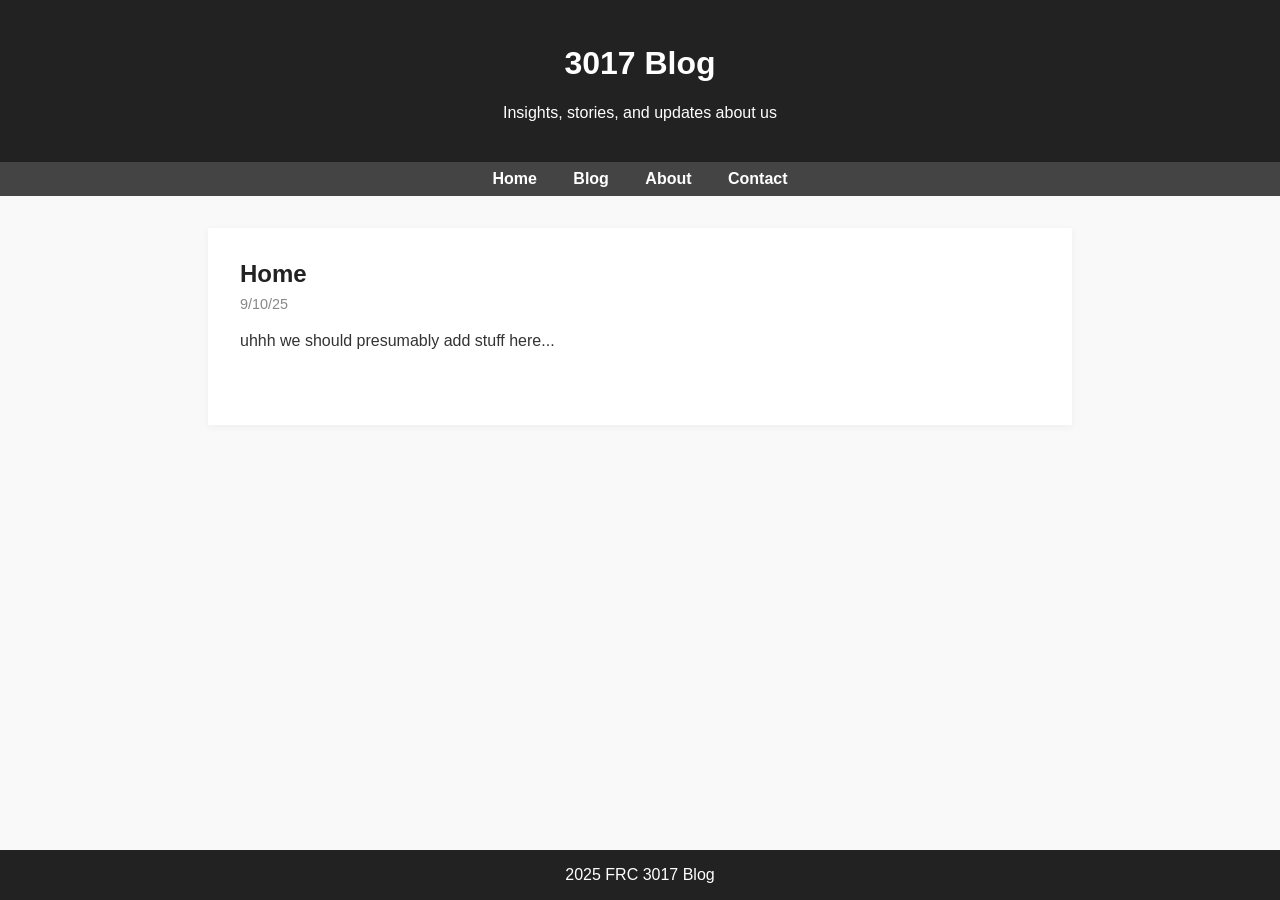
==== index.html @ cfd25955 "Add files via upload" ====
<!DOCTYPE html>
<html lang="en">
<head>
    <meta charset="UTF-8">
    <meta name="viewport" content="width=device-width, initial-scale=1.0">
    <script async src="https://pagead2.googlesyndication.com/pagead/js/adsbygoogle.js?client=ca-pub-8828411533444338"
     crossorigin="anonymous"></script>
    <title>3017 Blog</title>
    <style>
        body {
            font-family: Arial, sans-serif;
            background: #f9f9f9;
            margin: 0;
            padding: 0;
        }
        header {
            background: #222;
            color: #fff;
            padding: 1.5rem 0;
            text-align: center;
        }
        nav {
            background: #444;
            padding: 0.5rem 0;
            text-align: center;
        }
        nav a {
            color: #fff;
            margin: 0 1rem;
            text-decoration: none;
            font-weight: bold;
        }
        .container {
            max-width: 800px;
            margin: 2rem auto;
            background: #fff;
            padding: 2rem;
            box-shadow: 0 2px 8px rgba(0,0,0,0.05);
        }
        .post {
            margin-bottom: 2.5rem;
        }
        .post-title {
            margin: 0 0 0.5rem 0;
            color: #222;
        }
        .post-meta {
            color: #888;
            font-size: 0.9rem;
            margin-bottom: 1rem;
        }
        .post-content {
            color: #333;
            line-height: 1.6;
        }
        footer {
            position:fixed;
            left: 0;
            bottom: 0;
            width: 100%;
            background: #222;
            color: #fff;
            text-align: center;
            padding: 1rem 0;
            margin-top: 2rem;
        }
    </style>
</head>
<body>
    <header>
        <h1>3017 Blog</h1>
        <p>Insights, stories, and updates about us</p>
    </header>
    <nav>
        <a href="index.html">Home</a>
        <a href="blog.html">Blog</a>
        <a href="about.html">About</a>
        <a href="contact.html">Contact</a>
    </nav>
    <div class="container">
        <div class="post">
            <h2 class="post-title">Home</h2>
            <div class="post-meta">9/10/25</div>
            <div class="post-content">
                <p>uhhh we should presumably add stuff here...</p>
            </div>
        </div>
        <ins class="adsbygoogle"
            style="display:block"
            data-ad-client="ca-pub-8828411533444338"
            data-ad-slot="4771987088"
            data-ad-format="auto"
            data-full-width-responsive="true"></ins>
        <script>
            (adsbygoogle = window.adsbygoogle || []).push({});
        </script>
        <!-- <div class="post">
            <h2 class="post-title">Getting Started</h2>
            <div class="post-meta">Posted on June 2, 2024 by Admin</div>
            <div class="post-content">
                <p>To add a new post, simply copy the structure of a post and update the title, date, author, and content. Happy blogging!</p>
            </div>
        </div> -->
    </div>
    <footer>
        2025 FRC 3017 Blog
    </footer>
</body>
</html>
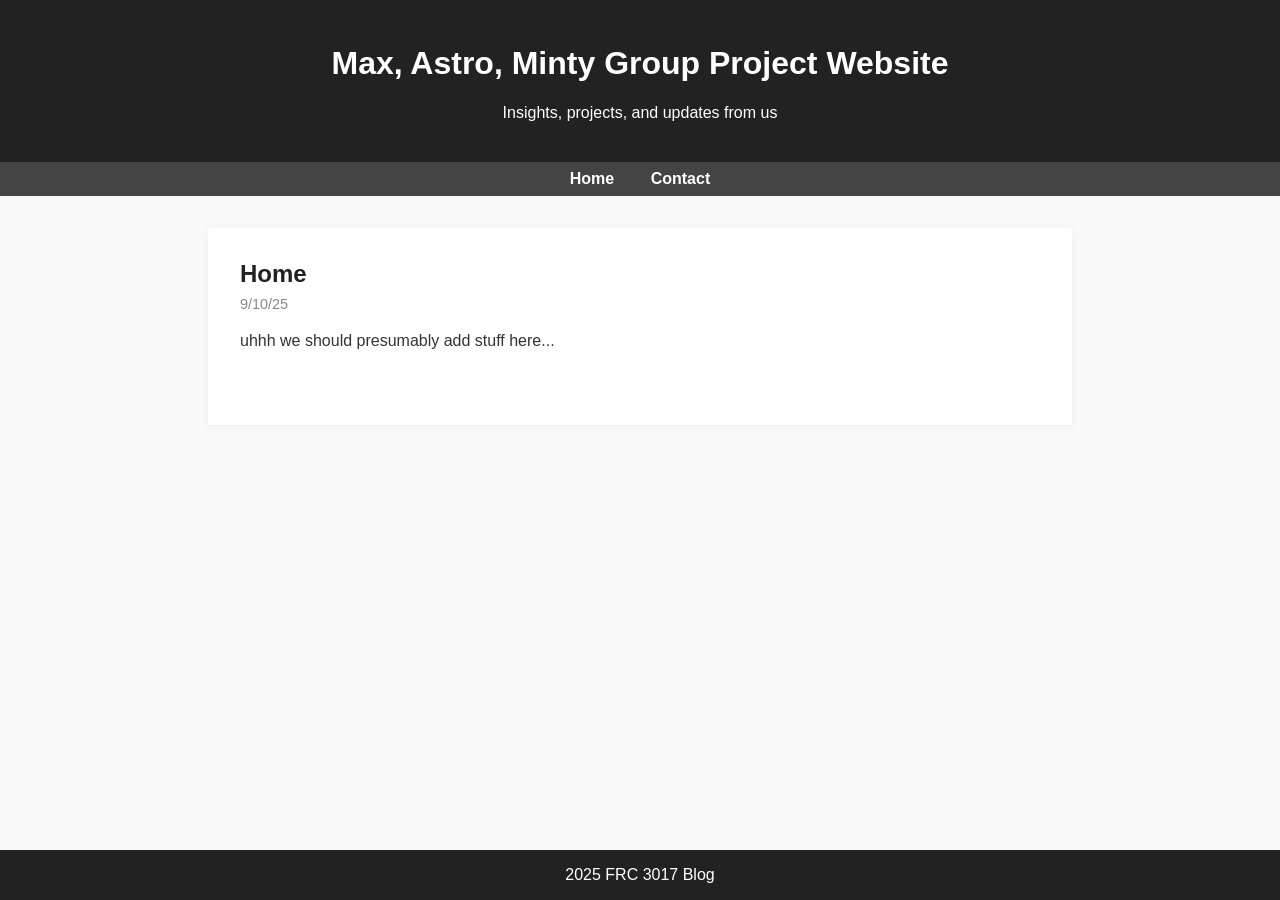
==== commit 027f9840: "Remove about/blog and update index navbar Delete obsolete about.html and blog.html pages and update " ====
--- a/index.html
+++ b/index.html
@@ -68,14 +68,12 @@
 </head>
 <body>
     <header>
-        <h1>3017 Blog</h1>
-        <p>Insights, stories, and updates about us</p>
+        <h1>Max, Astro, Minty Group Project Website</h1>
+        <p>Insights, projects, and updates from us</p>
     </header>
     <nav>
-        <a href="index.html">Home</a>
-        <a href="blog.html">Blog</a>
-        <a href="about.html">About</a>
-        <a href="contact.html">Contact</a>
+        <a href="index.html">Home</a>       <!-- home page ofc -->
+        <a href="contact.html">Contact</a>  <!-- how to contact us -->
     </nav>
     <div class="container">
         <div class="post">
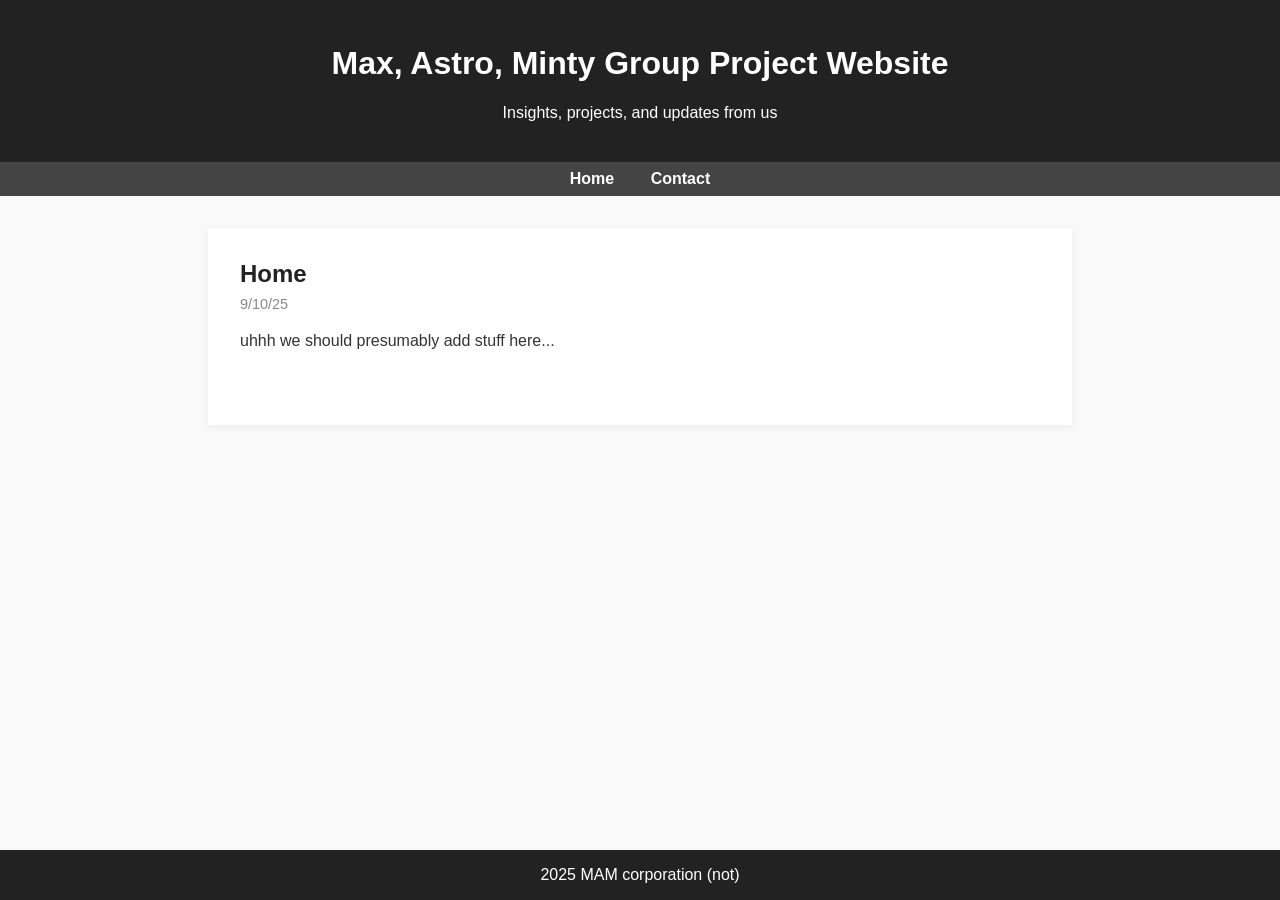
==== commit f2d90d66: "Update index.html" ====
--- a/index.html
+++ b/index.html
@@ -101,7 +101,7 @@
         </div> -->
     </div>
     <footer>
-        2025 FRC 3017 Blog
+        2025 MAM corporation (not)
     </footer>
 </body>
 </html>
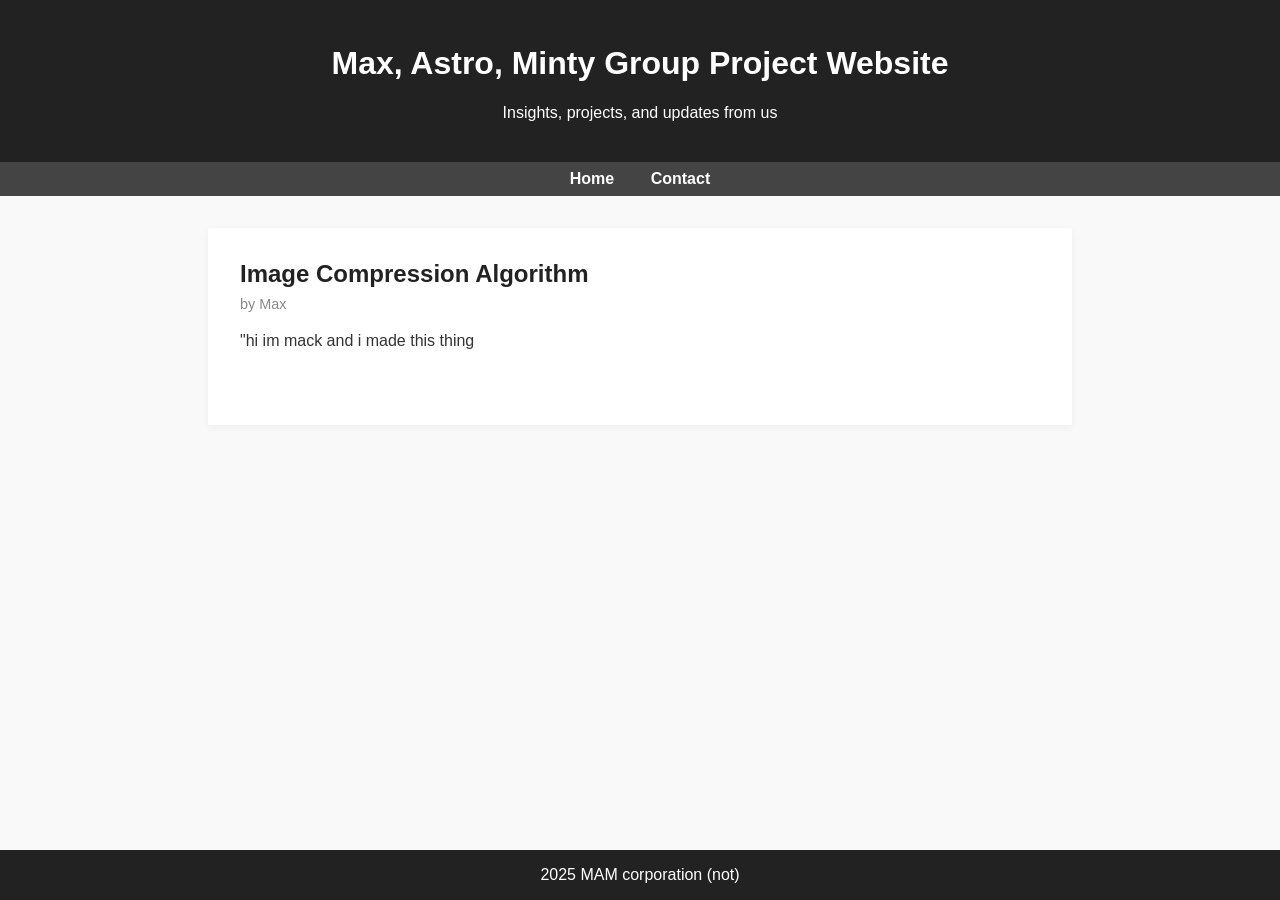
==== commit 8b293f4d: "Update homepage and contact page content Rebrand site pages and refresh content for the Max/Astro/Mi" ====
--- a/index.html
+++ b/index.html
@@ -5,7 +5,7 @@
     <meta name="viewport" content="width=device-width, initial-scale=1.0">
     <script async src="https://pagead2.googlesyndication.com/pagead/js/adsbygoogle.js?client=ca-pub-8828411533444338"
      crossorigin="anonymous"></script>
-    <title>3017 Blog</title>
+    <title>Image Compression Website</title>
     <style>
         body {
             font-family: Arial, sans-serif;
@@ -77,13 +77,13 @@
     </nav>
     <div class="container">
         <div class="post">
-            <h2 class="post-title">Home</h2>
-            <div class="post-meta">9/10/25</div>
+            <h2 class="post-title">Image Compression Algorithm</h2>
+            <div class="post-meta">by Max</div>
             <div class="post-content">
-                <p>uhhh we should presumably add stuff here...</p>
+                <p>"hi im mack and i made this thing</p>
             </div>
         </div>
-        <ins class="adsbygoogle"
+        <!-- <ins class="adsbygoogle"
             style="display:block"
             data-ad-client="ca-pub-8828411533444338"
             data-ad-slot="4771987088"
@@ -91,7 +91,8 @@
             data-full-width-responsive="true"></ins>
         <script>
             (adsbygoogle = window.adsbygoogle || []).push({});
-        </script>
+        </script> -->
+        <!-- I definitly wasn't planning on adding ads... what do you mean?-->
         <!-- <div class="post">
             <h2 class="post-title">Getting Started</h2>
             <div class="post-meta">Posted on June 2, 2024 by Admin</div>
